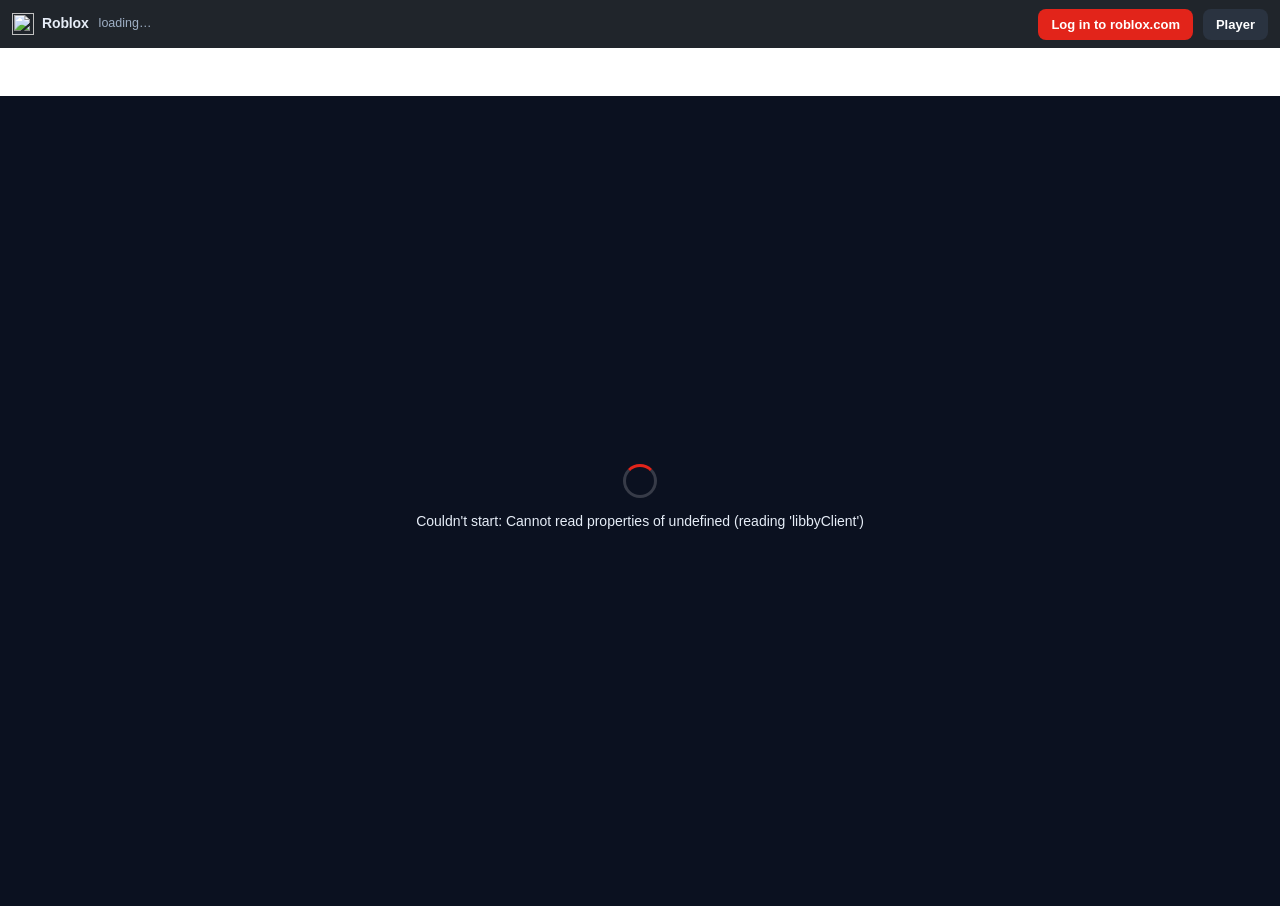
==== blox/standalone.html @ 5c274b94 "blox: add standalone.html (scramjet roblox login + webblox launch) Co-Authored-By: Claude Opus 4.8 <" ====
<!doctype html>
<html lang="en">
<head>
<meta charset="UTF-8">
<meta name="viewport" content="width=device-width, initial-scale=1.0">
<title>Roblox</title>
<link rel="icon" href="/img/icos/roblox.svg">
<style>
  :root{--bar:#20252b;--ink:#e6edf7;--accent:#e2241a;--btn:#2a3340;}
  *{box-sizing:border-box}
  html,body{margin:0;height:100%;background:#0b1120;font:14px/1.4 -apple-system,BlinkMacSystemFont,"Segoe UI",Roboto,Arial,sans-serif}
  #bar{height:48px;background:var(--bar);display:flex;align-items:center;gap:10px;padding:0 12px;color:var(--ink)}
  #bar .brand{display:flex;align-items:center;gap:8px;font-weight:800;letter-spacing:-.01em}
  #bar .brand img{width:22px;height:22px}
  #bar .addr{flex:1;min-width:0;color:#9fb0c6;font-size:12.5px;white-space:nowrap;overflow:hidden;text-overflow:ellipsis}
  #bar button{border:0;border-radius:8px;padding:8px 13px;font-weight:700;font-size:13px;cursor:pointer;color:#fff}
  #bar .login{background:var(--accent)} #bar .login:hover{filter:brightness(1.08)}
  #bar .player{background:var(--btn)} #bar .player:hover{background:#333f50}
  #wrap{position:absolute;top:48px;left:0;right:0;bottom:0}
  #f{width:100%;height:100%;border:0;background:#fff}
  #boot{position:absolute;inset:48px 0 0 0;display:flex;flex-direction:column;align-items:center;justify-content:center;gap:14px;color:var(--ink);background:#0b1120}
  #boot .sp{width:34px;height:34px;border:3px solid rgba(255,255,255,.18);border-top-color:var(--accent);border-radius:50%;animation:s 1s linear infinite}
  @keyframes s{to{transform:rotate(360deg)}}
</style>
</head>
<body>
<div id="bar">
  <span class="brand"><img src="/img/icos/roblox.svg" alt="">Roblox</span>
  <span class="addr" id="addr">loading…</span>
  <button class="login" id="login" type="button">Log in to roblox.com</button>
  <button class="player" id="player" type="button" title="Open the player / paste a game link">Player</button>
</div>
<div id="wrap">
  <iframe id="f" title="Roblox"></iframe>
  <div id="boot"><div class="sp"></div><div id="boot-t">Starting…</div></div>
</div>

<script src="/frame/0lhdB.js"></script>
<script src="/frame/DE81A.js"></script>
<script src="/frame/9GH3n.js"></script>
<script src="/stuff/loz2PSkv/3euG74Zc.js"></script>
<script src="/stuff/loz2PSkv/xNHsqV3x.js"></script>
<script src="/stuff/loz2PSkv/C22VhTU9.js"></script>
<script src="/js/ZNuSyiF.js?v=055848f6"></script>
<script src="/.assets/index-nDtXnT.js"></script>
<script src="/.assets/index-O1CBil.js"></script>
<script src="/blox/webblox-launch.js"></script>

<script>
(function () {
  "use strict";
  var WISP = "wss://" + location.host + "/api/";
  var BLOX_WISP = (location.protocol === "https:" ? "wss://" : "ws://") + location.host + "/wisp/";
  var iframe = document.getElementById("f");
  var addr = document.getElementById("addr");
  var boot = document.getElementById("boot");
  var bootT = document.getElementById("boot-t");
  var SANDBOX = "allow-same-origin allow-scripts allow-forms allow-modals allow-downloads allow-pointer-lock allow-storage-access-by-user-activation allow-popups allow-popups-to-escape-sandbox";

  var ready = null;
  function controller() {
    if (ready) return ready;
    ready = (async function () {
      var transport = new window.libbyTransport.libbyClient({ w1p: WISP });
      await transport.init();
      var reg = await navigator.serviceWorker.register("/HHbaN.js", { scope: "/", updateViaCache: "none" });
      var worker = reg.active || await new Promise(function (res) {
        var w = reg.installing || reg.waiting;
        w.addEventListener("statechange", function () { if (w.state === "activated") res(w); });
      });
      var ctrl = new window.$K5qkWTpAController.Controller({
        serviceworker: worker,
        transport: window.cfSolver.wrap(transport),
        config: {
          prefix: "/TxRQenir/",
          K5qkWTpAPath: "/stuff/loz2PSkv/3euG74Zc.js",
          injectPath: "/stuff/loz2PSkv/tgD2nbJS.js",
          wasmPath: "/stuff/loz2PSkv/jCC9IUDB.wasm"
        }
      });
      await ctrl.wait();
      return ctrl;
    })();
    ready.catch(function () { ready = null; });
    return ready;
  }

  function plugins() {
    var U = window.$K5qkWTpAUtils, p = [];
    try {
      if (U.HttpCachePlugin) p.push(new U.HttpCachePlugin());
      // Roblox "Play" -> open the full webblox player at /blox/ (same origin:
      // cross-origin isolated by the server, Wisp at /wisp/, shared cookie jar).
      if (window.webbloxLaunch && U.ManagedPlugin) {
        p.push(window.webbloxLaunch.create(U.ManagedPlugin, "/blox/", BLOX_WISP));
      }
      if (U.UrlWatcherPlugin) p.push(new U.UrlWatcherPlugin(function (u) {
        try { addr.textContent = new URL(u).hostname; } catch (e) { addr.textContent = u; }
      }));
    } catch (e) { console.error("plugin setup", e); }
    return p;
  }

  var frame = null;
  async function go(url) {
    iframe.setAttribute("sandbox", SANDBOX);
    bootT.textContent = "Connecting…";
    boot.style.display = "flex";
    try {
      var ctrl = await controller();
      if (!frame) frame = ctrl.createFrame(iframe, { plugins: plugins() });
      frame.go(url);
      addr.textContent = (function () { try { return new URL(url).hostname; } catch (e) { return url; } })();
      setTimeout(function () { boot.style.display = "none"; }, 1200);
    } catch (e) {
      bootT.textContent = "Couldn't start: " + (e && e.message || e);
    }
  }

  document.getElementById("login").addEventListener("click", function () { go("https://www.roblox.com/login"); });
  document.getElementById("player").addEventListener("click", function () { window.open("/blox/", "_blank"); });
  // Auto-open roblox.com so the user can sign in and pick a game.
  go("https://www.roblox.com/");
})();
</script>
</body>
</html>
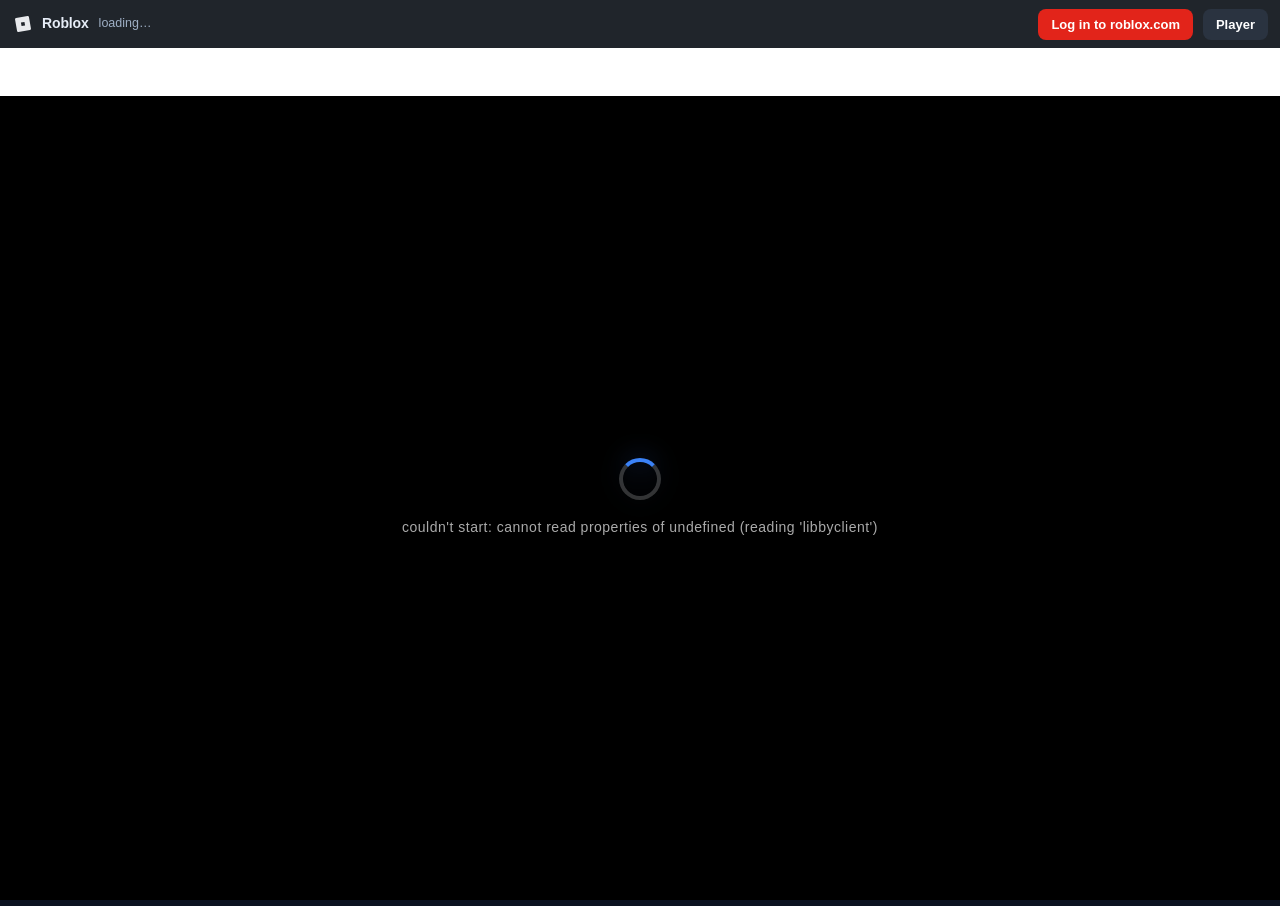
==== commit bf57143a: "blox: standalone loader -> zaka black theme (black bg, blue #3b82f6 spinner w/ glow, lowercase) Co-A" ====
--- a/blox/standalone.html
+++ b/blox/standalone.html
@@ -18,8 +18,9 @@
   #bar .player{background:var(--btn)} #bar .player:hover{background:#333f50}
   #wrap{position:absolute;top:48px;left:0;right:0;bottom:0}
   #f{width:100%;height:100%;border:0;background:#fff}
-  #boot{position:absolute;inset:48px 0 0 0;display:flex;flex-direction:column;align-items:center;justify-content:center;gap:14px;color:var(--ink);background:#0b1120}
-  #boot .sp{width:34px;height:34px;border:3px solid rgba(255,255,255,.18);border-top-color:var(--accent);border-radius:50%;animation:s 1s linear infinite}
+  #boot{position:absolute;inset:48px 0 0 0;display:flex;flex-direction:column;align-items:center;justify-content:center;gap:18px;background:#000}
+  #boot .sp{width:42px;height:42px;border:4px solid rgba(255,255,255,.2);border-top-color:#3b82f6;border-radius:50%;animation:s 1s linear infinite;filter:drop-shadow(0 0 12px rgba(59,130,246,.5))}
+  #boot-t{color:#aaa;font-size:14px;letter-spacing:.5px;text-transform:lowercase}
   @keyframes s{to{transform:rotate(360deg)}}
 </style>
 </head>
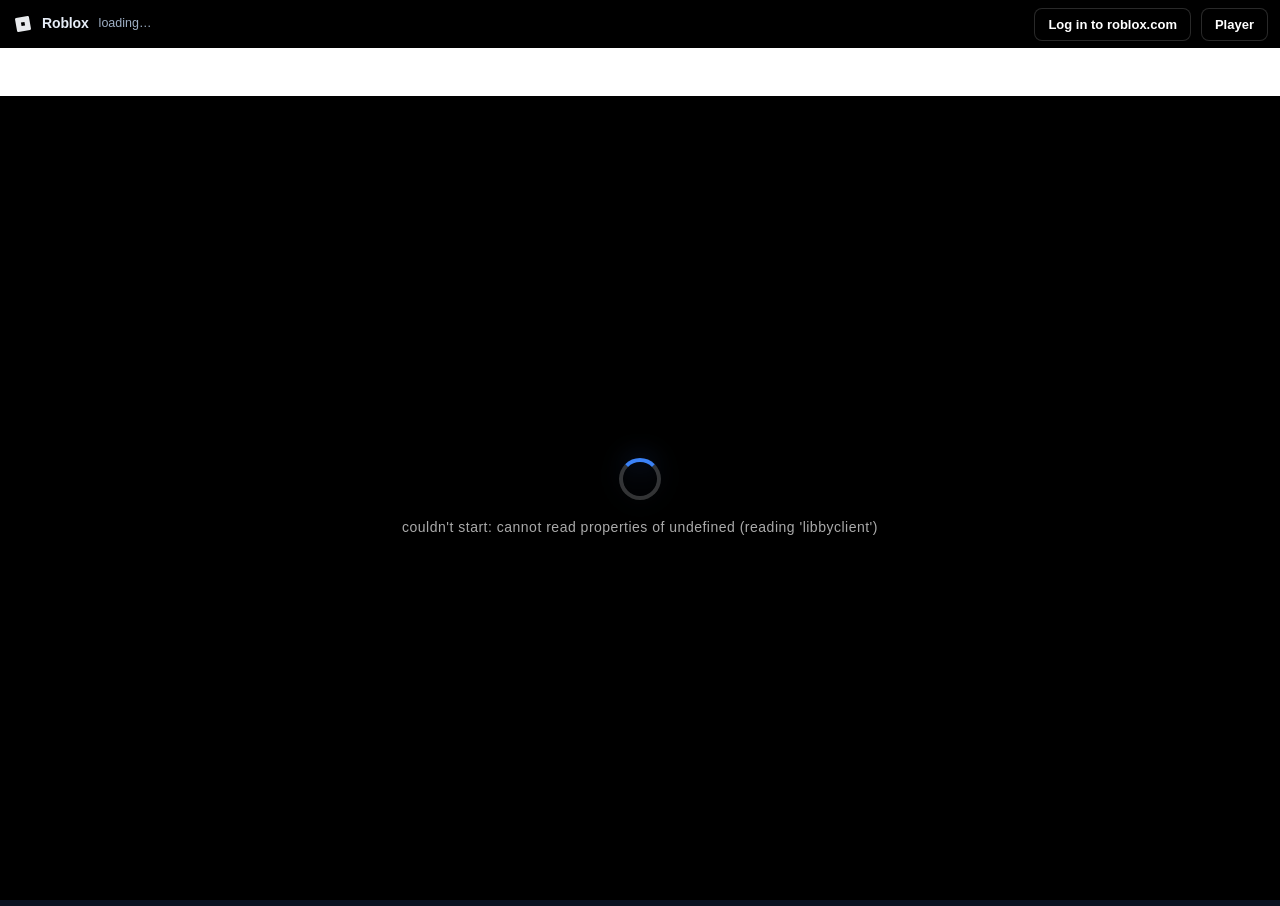
==== commit b75b7c98: "blox standalone: black top bar + black buttons (drop grey/red) Co-Authored-By: Claude Opus 4.8 <nore" ====
--- a/blox/standalone.html
+++ b/blox/standalone.html
@@ -6,16 +6,16 @@
 <title>Roblox</title>
 <link rel="icon" href="/img/icos/roblox.svg">
 <style>
-  :root{--bar:#20252b;--ink:#e6edf7;--accent:#e2241a;--btn:#2a3340;}
+  :root{--bar:#000;--ink:#e6edf7;}
   *{box-sizing:border-box}
   html,body{margin:0;height:100%;background:#0b1120;font:14px/1.4 -apple-system,BlinkMacSystemFont,"Segoe UI",Roboto,Arial,sans-serif}
   #bar{height:48px;background:var(--bar);display:flex;align-items:center;gap:10px;padding:0 12px;color:var(--ink)}
   #bar .brand{display:flex;align-items:center;gap:8px;font-weight:800;letter-spacing:-.01em}
   #bar .brand img{width:22px;height:22px}
   #bar .addr{flex:1;min-width:0;color:#9fb0c6;font-size:12.5px;white-space:nowrap;overflow:hidden;text-overflow:ellipsis}
-  #bar button{border:0;border-radius:8px;padding:8px 13px;font-weight:700;font-size:13px;cursor:pointer;color:#fff}
-  #bar .login{background:var(--accent)} #bar .login:hover{filter:brightness(1.08)}
-  #bar .player{background:var(--btn)} #bar .player:hover{background:#333f50}
+  #bar button{border:1px solid rgba(255,255,255,.16);border-radius:8px;padding:8px 13px;font-weight:700;font-size:13px;cursor:pointer;color:#fff;background:#000}
+  #bar .login{background:#000} #bar .login:hover{background:#161616}
+  #bar .player{background:#000} #bar .player:hover{background:#161616}
   #wrap{position:absolute;top:48px;left:0;right:0;bottom:0}
   #f{width:100%;height:100%;border:0;background:#fff}
   #boot{position:absolute;inset:48px 0 0 0;display:flex;flex-direction:column;align-items:center;justify-content:center;gap:18px;background:#000}
